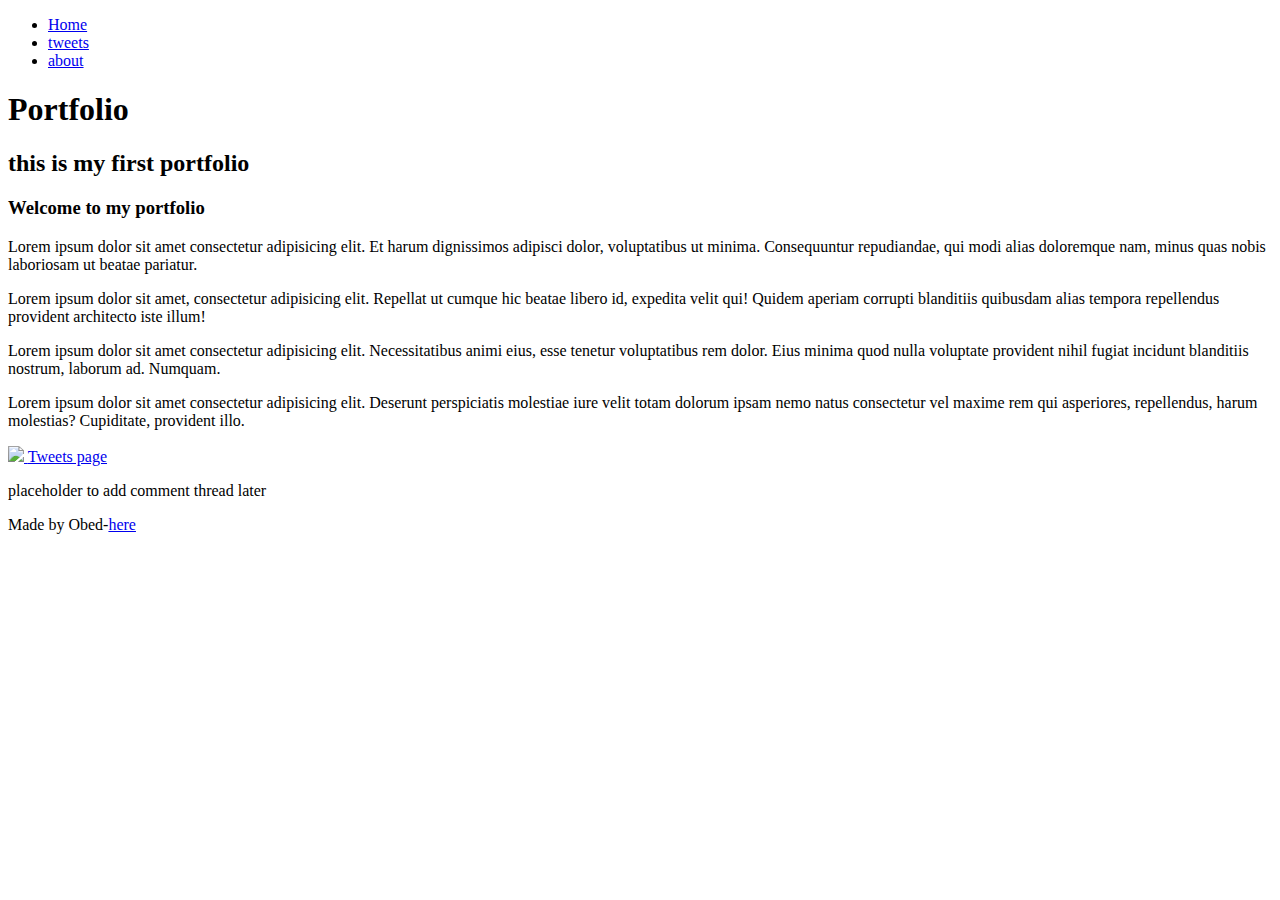
==== html_basic/index.html @ f73d8dc0 "modification" ====
<!DOCTYPE html>
<html lang="en">
<head>
    <meta charset="UTF-8">
    <meta name="viewport" content="width=device-width, initial-scale=1.0">
    <title>my_first_project</title>
</head>
<body>
    <header>
        <nav>
            <ul>
                <li><a href="index.html">Home</a></li>
                <li><a href="tweets.html">tweets</a></li>
                <li><a href="base_index.html">about</a></li>
            </ul>
        </nav>
    </header>

    <main>
        <article>
            <h1>Portfolio</h1>
            <h2>this is my first portfolio</h2>
            <h3>Welcome to my portfolio</h3>
            <p>Lorem ipsum dolor sit amet consectetur adipisicing elit. Et harum dignissimos adipisci dolor, voluptatibus ut minima. Consequuntur repudiandae, qui modi alias doloremque nam, minus quas nobis laboriosam ut beatae pariatur.</p>
            <p>Lorem ipsum dolor sit amet, consectetur adipisicing elit. Repellat ut cumque hic beatae libero id, expedita velit qui! Quidem aperiam corrupti blanditiis quibusdam alias tempora repellendus provident architecto iste illum!</p>
            <p>Lorem ipsum dolor sit amet consectetur adipisicing elit. Necessitatibus animi eius, esse tenetur voluptatibus rem dolor. Eius minima quod nulla voluptate provident nihil fugiat incidunt blanditiis nostrum, laborum ad. Numquam.</p>
            <p>Lorem ipsum dolor sit amet consectetur adipisicing elit. Deserunt perspiciatis molestiae iure velit totam dolorum ipsam nemo natus consectetur vel maxime rem qui asperiores, repellendus, harum molestias? Cupiditate, provident illo.</p>
            <a href="https://www.architecturaldigest.com/story/modern-architecture-101">
            <img height="400px" src="https://i.ibb.co/gTDZZT8/ALX-Logo-07.png">
            </a>
            <a href="Tweets.html">Tweets page</a>
        </article>
        <aside>
            <p>placeholder to add comment thread later</p> 
        </aside>
    </main>

    <footer>
        <p>
            Made by Obed-<a href="https://www.chelseafc.com/en/news/type/gallery">here</a>
        </p>
    </footer>
</body>
</html>
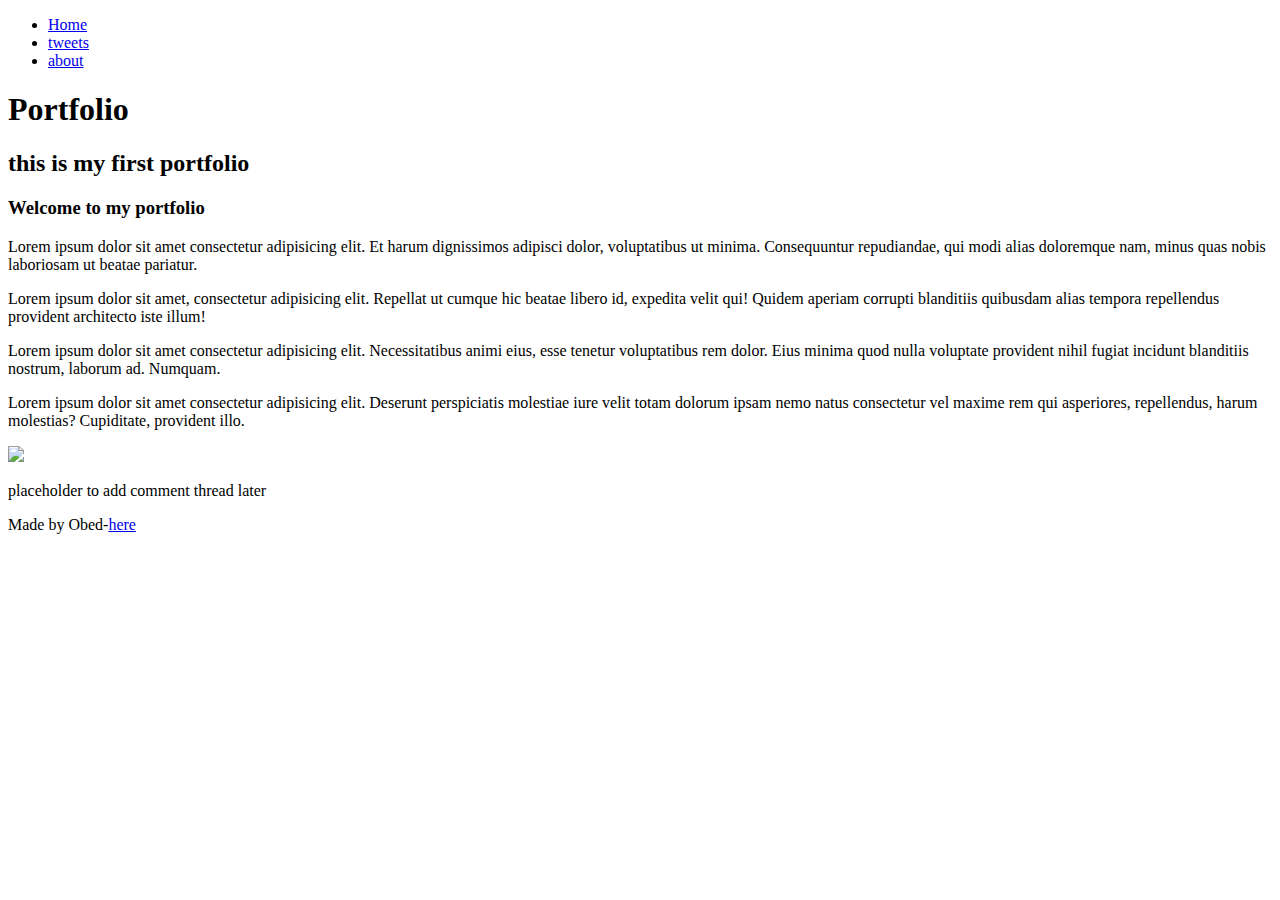
==== commit cdebcb0c: "structure modification" ====
--- a/html_basic/index.html
+++ b/html_basic/index.html
@@ -28,7 +28,6 @@
             <a href="https://www.architecturaldigest.com/story/modern-architecture-101">
             <img height="400px" src="https://i.ibb.co/gTDZZT8/ALX-Logo-07.png">
             </a>
-            <a href="Tweets.html">Tweets page</a>
         </article>
         <aside>
             <p>placeholder to add comment thread later</p> 
@@ -36,9 +35,7 @@
     </main>
 
     <footer>
-        <p>
-            Made by Obed-<a href="https://www.chelseafc.com/en/news/type/gallery">here</a>
-        </p>
+        <p>Made by Obed-<a href="https://www.chelseafc.com/en/news/type/gallery">here</a></p>
     </footer>
 </body>
 </html>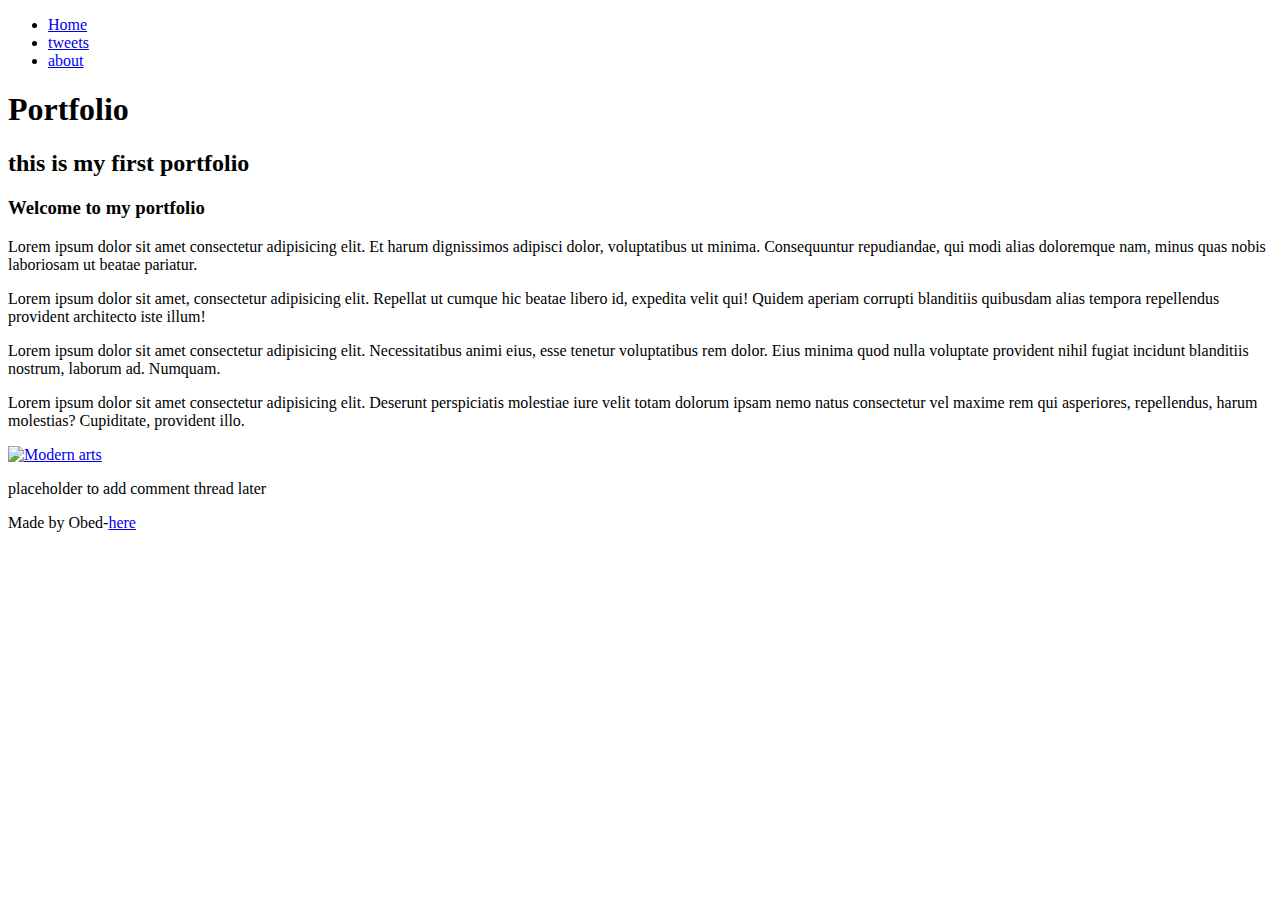
==== commit 97a19e6e: "Structure modification" ====
--- a/html_basic/index.html
+++ b/html_basic/index.html
@@ -11,7 +11,7 @@
             <ul>
                 <li><a href="index.html">Home</a></li>
                 <li><a href="tweets.html">tweets</a></li>
-                <li><a href="base_index.html">about</a></li>
+                <li><a href="#">about</a></li>
             </ul>
         </nav>
     </header>
@@ -26,7 +26,7 @@
             <p>Lorem ipsum dolor sit amet consectetur adipisicing elit. Necessitatibus animi eius, esse tenetur voluptatibus rem dolor. Eius minima quod nulla voluptate provident nihil fugiat incidunt blanditiis nostrum, laborum ad. Numquam.</p>
             <p>Lorem ipsum dolor sit amet consectetur adipisicing elit. Deserunt perspiciatis molestiae iure velit totam dolorum ipsam nemo natus consectetur vel maxime rem qui asperiores, repellendus, harum molestias? Cupiditate, provident illo.</p>
             <a href="https://www.architecturaldigest.com/story/modern-architecture-101">
-            <img height="400px" src="https://i.ibb.co/gTDZZT8/ALX-Logo-07.png">
+            <img height="400px" src="https://i.ibb.co/gTDZZT8/ALX-Logo-07.png" alt="Modern arts">
             </a>
         </article>
         <aside>
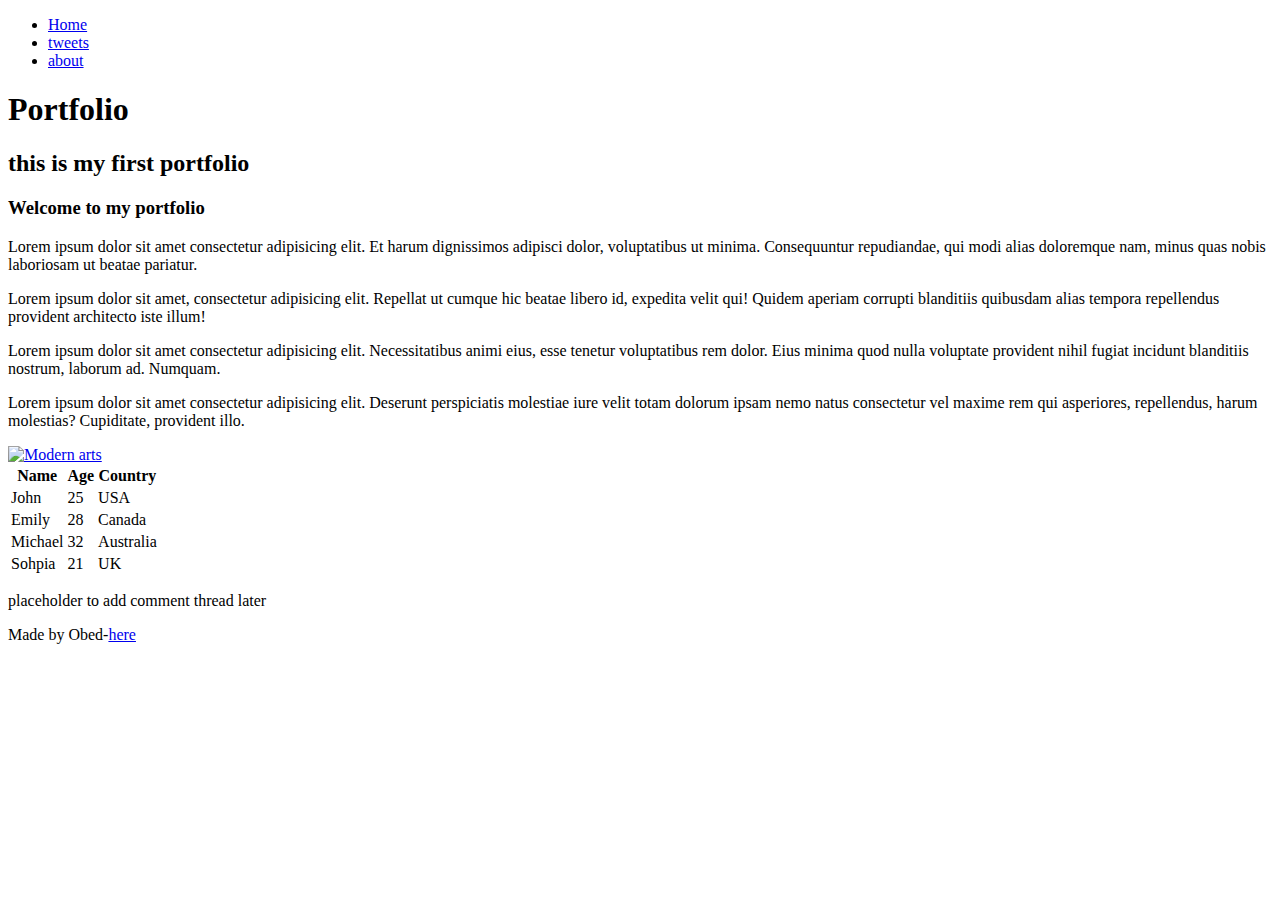
==== commit 48f4450f: "Adding table" ====
--- a/html_basic/index.html
+++ b/html_basic/index.html
@@ -28,6 +28,33 @@
             <a href="https://www.architecturaldigest.com/story/modern-architecture-101">
             <img height="400px" src="https://i.ibb.co/gTDZZT8/ALX-Logo-07.png" alt="Modern arts">
             </a>
+            <table>
+                <tr>
+                    <th>Name</th>
+                    <th>Age</th>
+                    <th>Country</th>
+                </tr>
+                <tr>
+                    <td>John</td>
+                    <td>25</td>
+                    <td>USA</td>
+                </tr>
+                <tr>
+                    <td>Emily</td>
+                    <td>28</td>
+                    <td>Canada</td>
+                </tr>
+                <tr>
+                    <td>Michael</td>
+                    <td>32</td>
+                    <td>Australia</td>
+                </tr>
+                <tr>
+                    <td>Sohpia</td>
+                    <td>21</td>
+                    <td>UK</td>
+                </tr>
+            </table>
         </article>
         <aside>
             <p>placeholder to add comment thread later</p> 
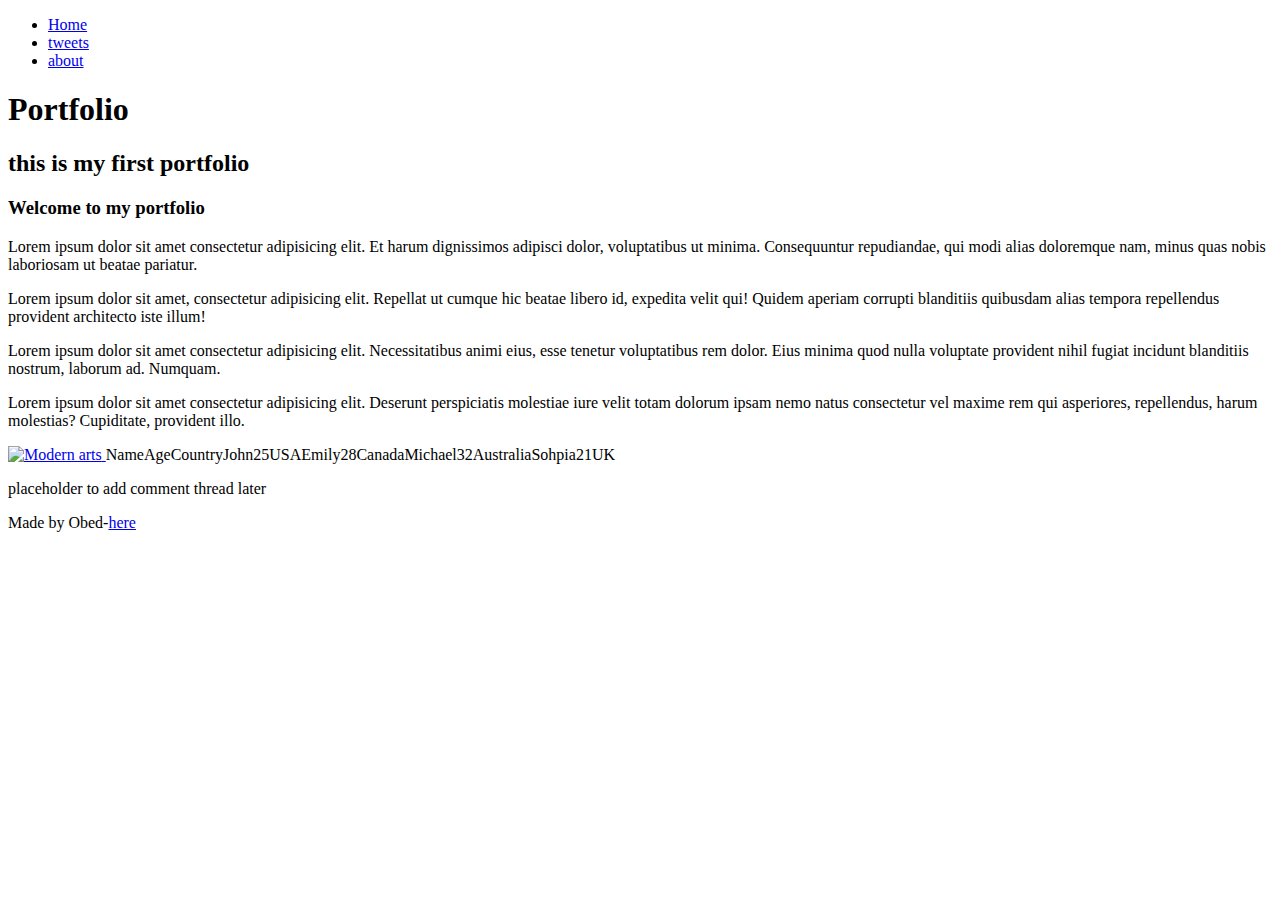
==== commit 0090edad: "modified table" ====
--- a/html_basic/index.html
+++ b/html_basic/index.html
@@ -30,29 +30,29 @@
             </a>
             <table>
                 <tr>
-                    <th>Name</th>
-                    <th>Age</th>
-                    <th>Country</th>
+                    <thead>Name</thead>
+                    <thead>Age</thead>
+                    <thead>Country</thead>
                 </tr>
                 <tr>
-                    <td>John</td>
-                    <td>25</td>
-                    <td>USA</td>
+                    <tbody>John</tbody>
+                    <tbody>25</tbody>
+                    <tbody>USA</tbody>
                 </tr>
                 <tr>
-                    <td>Emily</td>
-                    <td>28</td>
-                    <td>Canada</td>
+                    <tbody>Emily</tbody>
+                    <tbody>28</tbody>
+                    <tbody>Canada</tbody>
                 </tr>
                 <tr>
-                    <td>Michael</td>
-                    <td>32</td>
-                    <td>Australia</td>
+                    <tbody>Michael</tbody>
+                    <tbody>32</tbody>
+                    <tbody>Australia</tbody>
                 </tr>
                 <tr>
-                    <td>Sohpia</td>
-                    <td>21</td>
-                    <td>UK</td>
+                    <tbody>Sohpia</tbody>
+                    <tbody>21</tbody>
+                    <tbody>UK</tbody>
                 </tr>
             </table>
         </article>
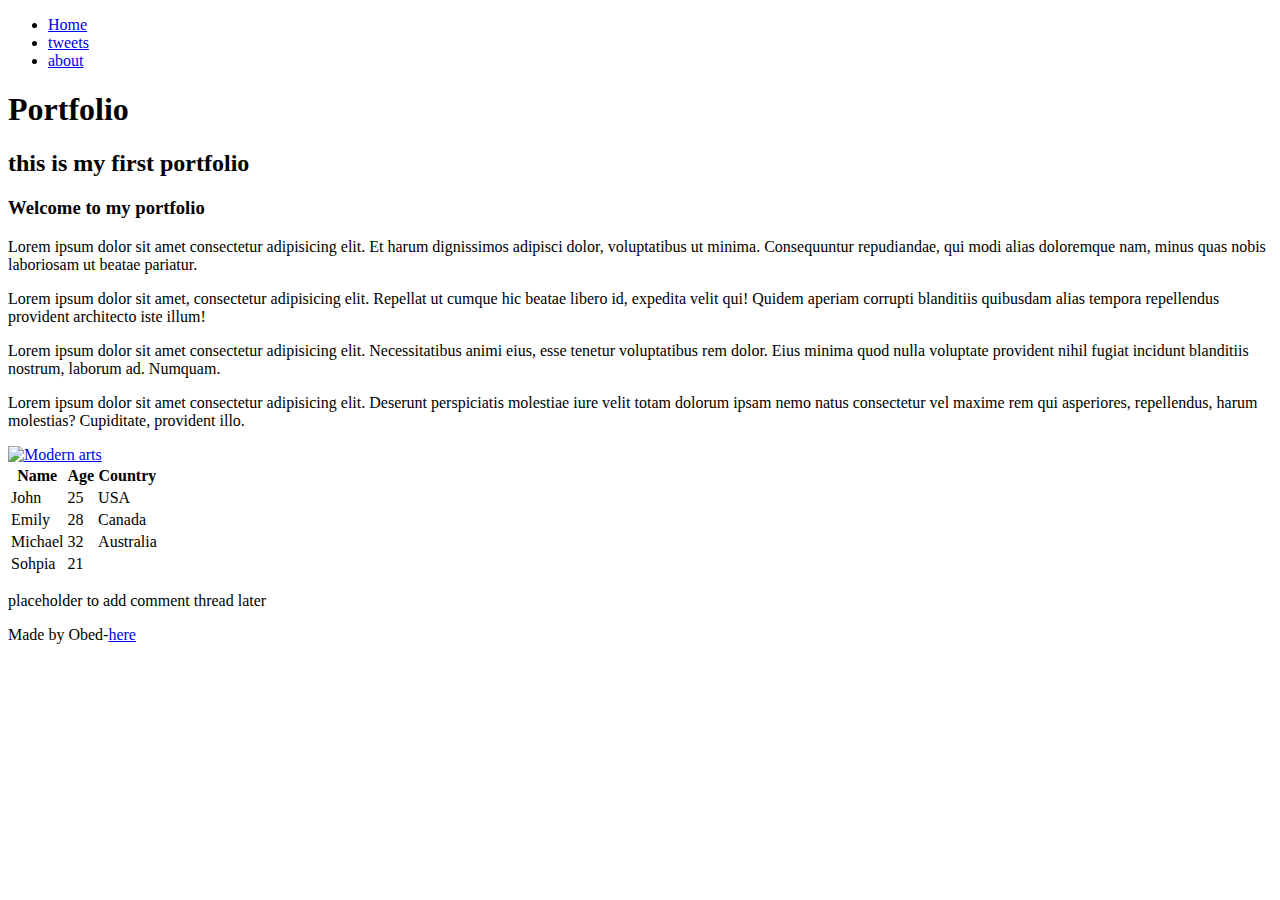
==== commit 5276a205: "add portfolio" ====
--- a/html_basic/index.html
+++ b/html_basic/index.html
@@ -29,31 +29,35 @@
             <img height="400px" src="https://i.ibb.co/gTDZZT8/ALX-Logo-07.png" alt="Modern arts">
             </a>
             <table>
-                <tr>
-                    <thead>Name</thead>
-                    <thead>Age</thead>
-                    <thead>Country</thead>
-                </tr>
-                <tr>
-                    <tbody>John</tbody>
-                    <tbody>25</tbody>
-                    <tbody>USA</tbody>
-                </tr>
-                <tr>
-                    <tbody>Emily</tbody>
-                    <tbody>28</tbody>
-                    <tbody>Canada</tbody>
-                </tr>
-                <tr>
-                    <tbody>Michael</tbody>
-                    <tbody>32</tbody>
-                    <tbody>Australia</tbody>
-                </tr>
-                <tr>
-                    <tbody>Sohpia</tbody>
-                    <tbody>21</tbody>
-                    <tbody>UK</tbody>
-                </tr>
+                <thead>
+                    <tr>
+                        <th>Name</th>
+                        <th>Age</th>
+                        <th>Country</th>
+                  </tr>
+                </thead>
+                <tbody>
+                    <tr>
+                        <td>John</td>
+                        <td>25</td>
+                        <td>USA</td>
+                    </tr>
+                    <tr>
+                        <td>Emily</td>
+                        <td>28</td>
+                        <td>Canada</td>
+                    </tr>
+                    <tr>
+                        <td>Michael</td>
+                        <td>32</td>
+                        <td>Australia</td>
+                    </tr>
+                    <tr>
+                        <td>Sohpia</td>
+                        <td>21</td>
+                        <td></td>
+                    </tr>
+                </tbody>
             </table>
         </article>
         <aside>
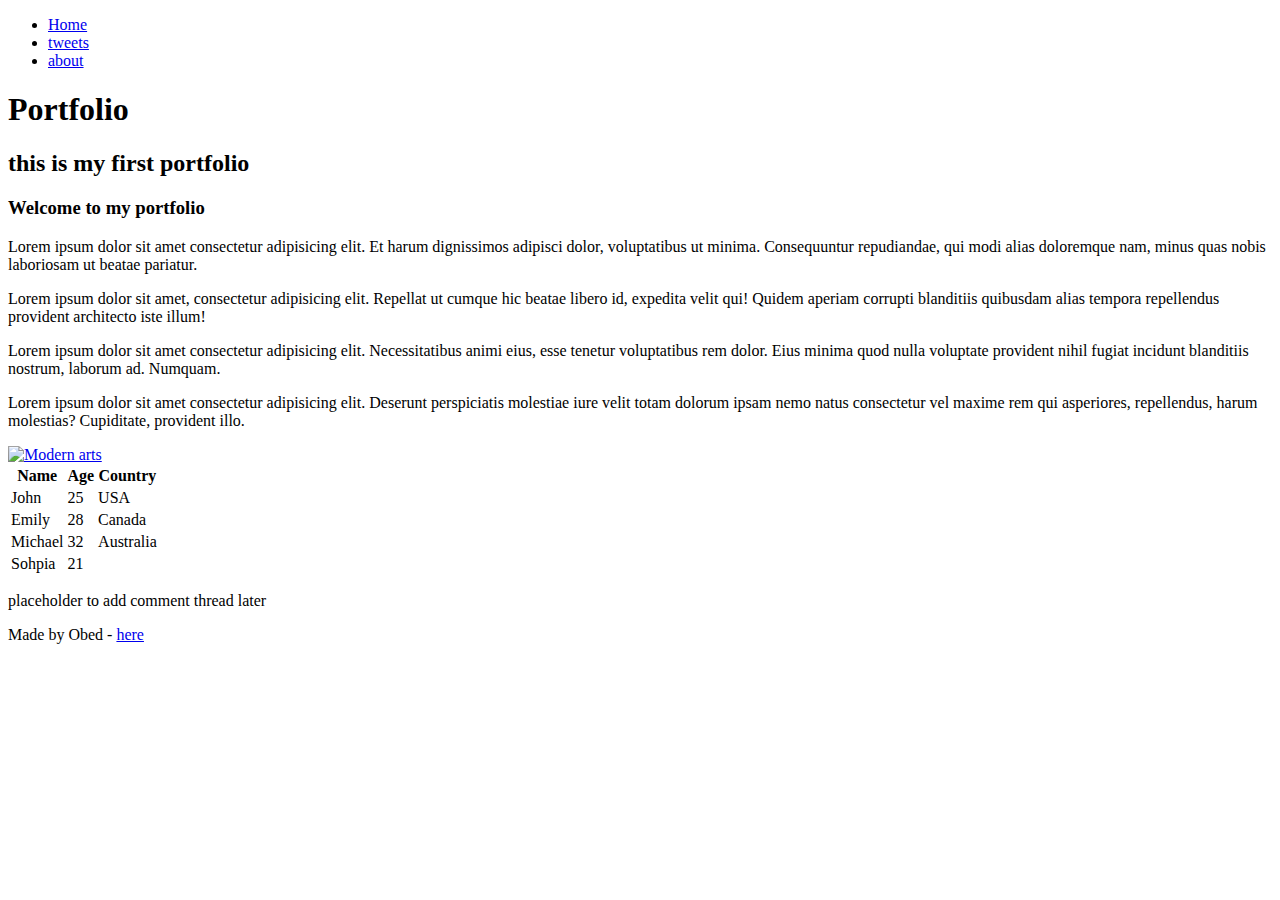
==== commit 111c0fa5: "update index.html" ====
--- a/html_basic/index.html
+++ b/html_basic/index.html
@@ -66,7 +66,7 @@
     </main>
 
     <footer>
-        <p>Made by Obed-<a href="https://www.chelseafc.com/en/news/type/gallery">here</a></p>
+        <p>Made by Obed - <a href="https://www.chelseafc.com/en/news/type/gallery">here</a></p>
     </footer>
 </body>
 </html>